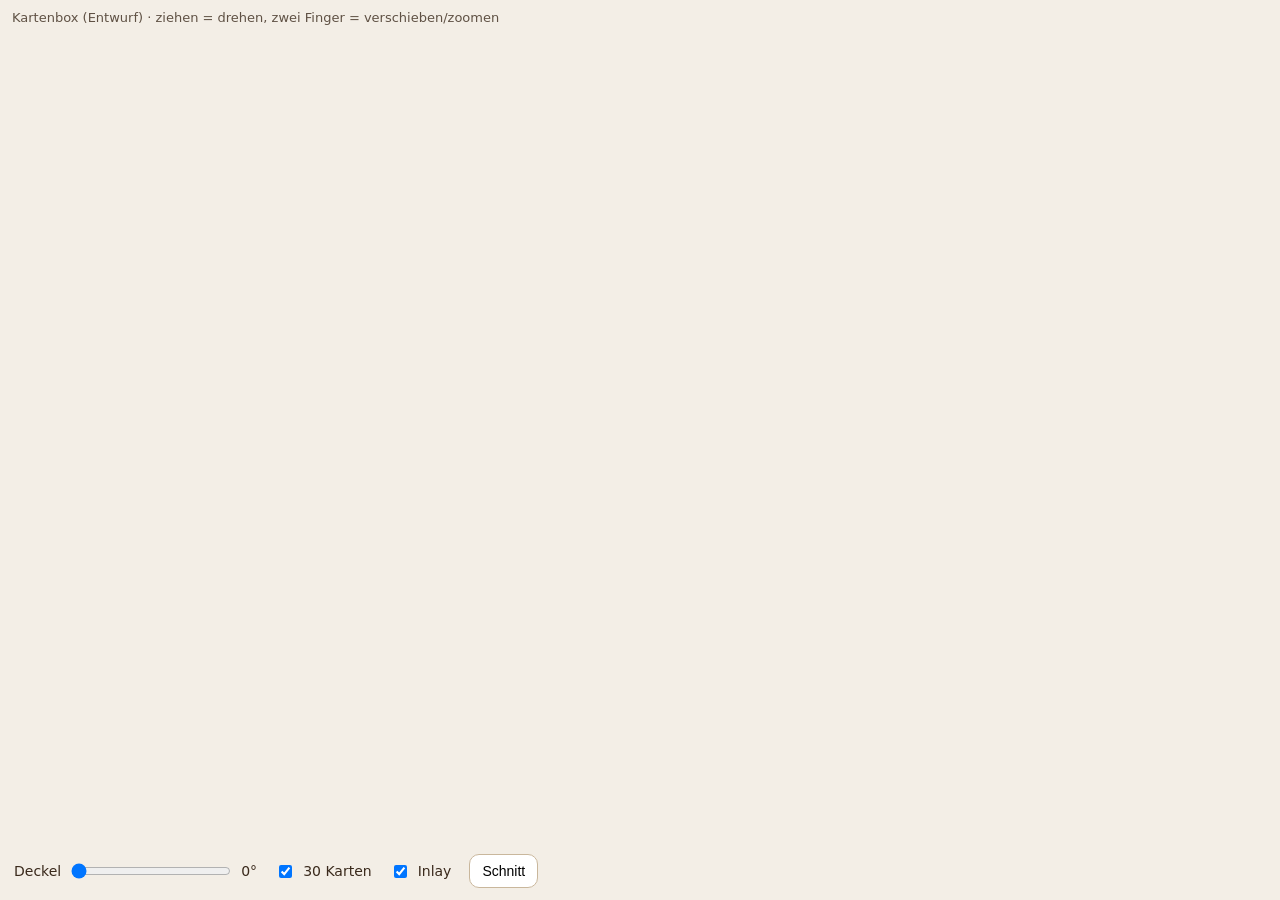
==== kartenbox/viewer_template.html @ e1a7c6df "Kartenbox für 30 Karten: Modell, Prüfung, STL/STEP/GLB, Probedrucke, Steckbrief-Nachtrag Co-Authored" ====
<!DOCTYPE html><html lang="de"><head><meta charset="utf-8"><meta name="viewport" content="width=device-width,initial-scale=1">
<title>Peppa Box Kartenbox 3D</title>
<style>html,body{margin:0;height:100%;background:#f3eee6;font-family:system-ui,sans-serif;color:#3a2a1c}
#c{position:fixed;inset:0;width:100%;height:100%}#ui{position:fixed;left:0;right:0;bottom:0;padding:12px 14px;background:rgba(243,238,230,.92);display:flex;flex-wrap:wrap;gap:10px 18px;align-items:center;font-size:14px}
label{display:flex;gap:8px;align-items:center}input[type=range]{width:160px}button{padding:8px 12px;border-radius:10px;border:1px solid #c9b79c;background:#fff;font-size:14px}
#h{position:fixed;top:10px;left:12px;font-size:13px;opacity:.8}</style></head><body>
<div id="h">Kartenbox (Entwurf) · ziehen = drehen, zwei Finger = verschieben/zoomen</div><canvas id="c"></canvas>
<div id="ui"><label>Deckel <input id="a" type="range" min="0" max="110" value="0"> <span id="av">0°</span></label>
<label><input id="k" type="checkbox" checked> 30 Karten</label><label><input id="i" type="checkbox" checked> Inlay</label><button id="v">Schnitt</button></div>
<script type="importmap">{"imports":{"three":"https://unpkg.com/three@0.160.0/build/three.module.js","three/addons/":"https://unpkg.com/three@0.160.0/examples/jsm/"}}</script>
<script type="module">
import * as THREE from 'three';
import {OrbitControls} from 'three/addons/controls/OrbitControls.js';
import {GLTFLoader} from 'three/addons/loaders/GLTFLoader.js';
const YH=@YH@, ZH=@ZH@, LX=@LX@;
const cv=document.getElementById('c');const r=new THREE.WebGLRenderer({canvas:cv,antialias:true});r.setPixelRatio(Math.min(devicePixelRatio,2));
const s=new THREE.Scene();s.background=new THREE.Color(0xf3eee6);
const cam=new THREE.PerspectiveCamera(35,1,1,3000);cam.position.set(260,200,330);
const ctl=new OrbitControls(cam,cv);ctl.target.set(0,60,-45);ctl.update();
s.add(new THREE.HemisphereLight(0xffffff,0xb59a7a,1.1));const d=new THREE.DirectionalLight(0xffffff,1.6);d.position.set(200,400,300);s.add(d);
const root=new THREE.Group();root.rotation.x=-Math.PI/2;s.add(root);
const pivot=new THREE.Group();pivot.position.set(0,YH,ZH);root.add(pivot);
let inl;const cards=new THREE.Group();root.add(cards);
const bin=Uint8Array.from(atob("@GLB@"),c=>c.charCodeAt(0));
new GLTFLoader().parse(bin.buffer,'',g=>{
 const find=n=>{let f=null;g.scene.traverse(o=>{if(o.name===n&&!f)f=o});return f};
 const col={basis:0xed731a,deckel:0xed731a,inlay:0xe6d1a8,stift:0x999aa3};
 const objs={};
 for(const n in col){const o=find(n);if(!o)continue;objs[n]=o;o.traverse(x=>{if(x.isMesh)x.material=new THREE.MeshStandardMaterial({color:col[n],roughness:.55,metalness:n==='stift'?.8:0,side:THREE.DoubleSide})});}
 root.add(objs.basis,objs.inlay,objs.stift);inl=objs.inlay;
 objs.deckel.position.set(0,-YH,-ZH);pivot.add(objs.deckel);
 build();},e=>console.error(e));
function build(){const mat=new THREE.MeshStandardMaterial({color:0x6f93b0,roughness:.6});
 const yf=2.52+0.3+2.1+2,SL=48,DV=2.1;
 const w=70,h=112,rr=5;const sh=new THREE.Shape();
 sh.moveTo(rr,0);sh.lineTo(w-rr,0);sh.quadraticCurveTo(w,0,w,rr);sh.lineTo(w,h-rr);sh.quadraticCurveTo(w,h,w-rr,h);sh.lineTo(rr,h);sh.quadraticCurveTo(0,h,0,h-rr);sh.lineTo(0,rr);sh.quadraticCurveTo(0,0,rr,0);
 const geo=new THREE.ExtrudeGeometry(sh,{depth:3.9,bevelEnabled:false});
 geo.applyMatrix4(new THREE.Matrix4().set(0,0,1,0, 1,0,0,0, 0,1,0,0, 0,0,0,1)); // Form-x→y, Form-y→z, Tiefe→x
 for(let k=0;k<3;k++){const xc0=-LX/2+DV+k*(SL+DV);for(let i=0;i<10;i++){
  const m=new THREE.Mesh(geo,mat);m.position.set(xc0+i*4+(k===0?7:0),yf,5);cards.add(m);}}}
const a=document.getElementById('a');a.oninput=()=>{document.getElementById('av').textContent=a.value+'°';pivot.rotation.x=-a.value*Math.PI/180;};
document.getElementById('k').onchange=e=>cards.visible=e.target.checked;
document.getElementById('i').onchange=e=>{if(inl)inl.visible=e.target.checked};
let cut=false;document.getElementById('v').onclick=()=>{cut=!cut;r.localClippingEnabled=cut;const pl=[new THREE.Plane(new THREE.Vector3(1,0,0),0)];s.traverse(o=>{if(o.isMesh)o.material.clippingPlanes=cut?pl:[]});};
function rs(){const w=innerWidth,h=innerHeight;r.setSize(w,h,false);cam.aspect=w/h;cam.updateProjectionMatrix();}addEventListener('resize',rs);rs();
(function loop(){requestAnimationFrame(loop);ctl.update();r.render(s,cam)})();
</script></body></html>
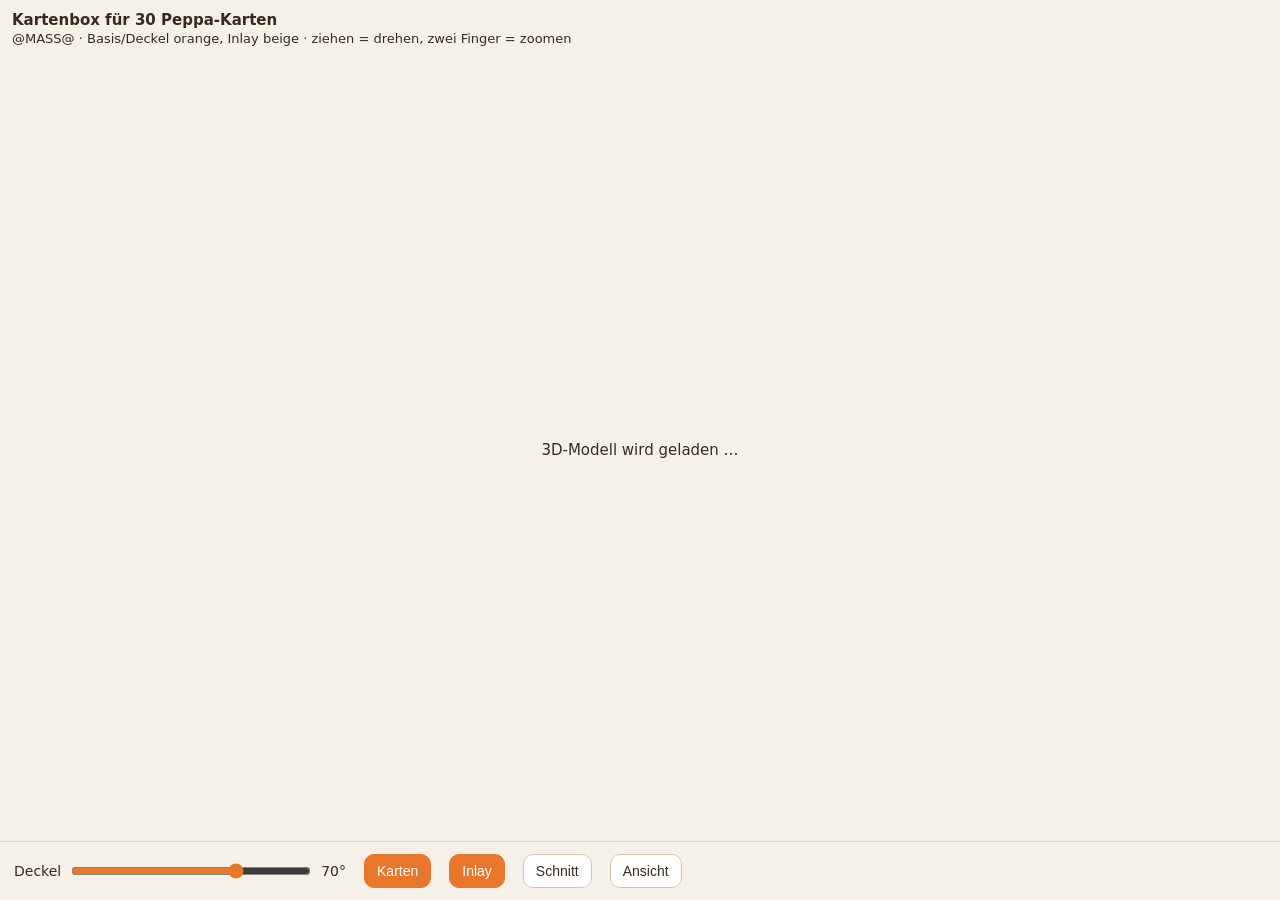
==== commit e8504ba7: "Kartenbox v2: organische Form, Karten mit Cover nach vorn (15° geneigt), bündiger Schnappverschluss," ====
--- a/kartenbox/viewer_template.html
+++ b/kartenbox/viewer_template.html
@@ -1,47 +1,85 @@
-<!DOCTYPE html><html lang="de"><head><meta charset="utf-8"><meta name="viewport" content="width=device-width,initial-scale=1">
+<!DOCTYPE html>
+<html lang="de">
+<head>
+<meta charset="utf-8">
+<meta name="viewport" content="width=device-width,initial-scale=1">
 <title>Peppa Box Kartenbox 3D</title>
-<style>html,body{margin:0;height:100%;background:#f3eee6;font-family:system-ui,sans-serif;color:#3a2a1c}
-#c{position:fixed;inset:0;width:100%;height:100%}#ui{position:fixed;left:0;right:0;bottom:0;padding:12px 14px;background:rgba(243,238,230,.92);display:flex;flex-wrap:wrap;gap:10px 18px;align-items:center;font-size:14px}
-label{display:flex;gap:8px;align-items:center}input[type=range]{width:160px}button{padding:8px 12px;border-radius:10px;border:1px solid #c9b79c;background:#fff;font-size:14px}
-#h{position:fixed;top:10px;left:12px;font-size:13px;opacity:.8}</style></head><body>
-<div id="h">Kartenbox (Entwurf) · ziehen = drehen, zwei Finger = verschieben/zoomen</div><canvas id="c"></canvas>
-<div id="ui"><label>Deckel <input id="a" type="range" min="0" max="110" value="0"> <span id="av">0°</span></label>
-<label><input id="k" type="checkbox" checked> 30 Karten</label><label><input id="i" type="checkbox" checked> Inlay</label><button id="v">Schnitt</button></div>
+<style>
+  html,body{margin:0;height:100%;background:#f5f0e8;font-family:system-ui,-apple-system,"Segoe UI",sans-serif;color:#3b2a1c;overflow:hidden}
+  #c{position:fixed;inset:0;width:100%;height:100%;touch-action:none}
+  #top{position:fixed;top:10px;left:12px;right:12px;font-size:13px;line-height:1.35;pointer-events:none}
+  #top b{font-size:15px}
+  #ui{position:fixed;left:0;right:0;bottom:0;padding:12px 14px calc(12px + env(safe-area-inset-bottom));background:rgba(245,240,232,.94);
+      display:flex;flex-wrap:wrap;gap:10px 18px;align-items:center;font-size:14px;border-top:1px solid #e3d8c6}
+  label{display:flex;gap:8px;align-items:center}
+  input[type=range]{width:min(52vw,240px);accent-color:#e9772b}
+  button{padding:8px 12px;border-radius:10px;border:1px solid #d6c4a8;background:#fff;color:#3b2a1c;font-size:14px}
+  button.on{background:#e9772b;color:#fff;border-color:#e9772b}
+  #load{position:fixed;inset:0;display:flex;align-items:center;justify-content:center;font-size:15px}
+</style>
+</head>
+<body>
+<canvas id="c"></canvas>
+<div id="top"><b>Kartenbox für 30 Peppa-Karten</b><br>@MASS@ · Basis/Deckel orange, Inlay beige · ziehen = drehen, zwei Finger = zoomen</div>
+<div id="load">3D-Modell wird geladen …</div>
+<div id="ui">
+  <label>Deckel <input id="a" type="range" min="0" max="@STOP@" value="70"> <span id="av">70°</span></label>
+  <button id="bk" class="on">Karten</button>
+  <button id="bi" class="on">Inlay</button>
+  <button id="bs">Schnitt</button>
+  <button id="bv">Ansicht</button>
+</div>
 <script type="importmap">{"imports":{"three":"https://unpkg.com/three@0.160.0/build/three.module.js","three/addons/":"https://unpkg.com/three@0.160.0/examples/jsm/"}}</script>
 <script type="module">
 import * as THREE from 'three';
 import {OrbitControls} from 'three/addons/controls/OrbitControls.js';
 import {GLTFLoader} from 'three/addons/loaders/GLTFLoader.js';
-const YH=@YH@, ZH=@ZH@, LX=@LX@;
-const cv=document.getElementById('c');const r=new THREE.WebGLRenderer({canvas:cv,antialias:true});r.setPixelRatio(Math.min(devicePixelRatio,2));
-const s=new THREE.Scene();s.background=new THREE.Color(0xf3eee6);
-const cam=new THREE.PerspectiveCamera(35,1,1,3000);cam.position.set(260,200,330);
-const ctl=new OrbitControls(cam,cv);ctl.target.set(0,60,-45);ctl.update();
-s.add(new THREE.HemisphereLight(0xffffff,0xb59a7a,1.1));const d=new THREE.DirectionalLight(0xffffff,1.6);d.position.set(200,400,300);s.add(d);
-const root=new THREE.Group();root.rotation.x=-Math.PI/2;s.add(root);
-const pivot=new THREE.Group();pivot.position.set(0,YH,ZH);root.add(pivot);
-let inl;const cards=new THREE.Group();root.add(cards);
+const YH=@YH@, ZH=@ZH@, H=@H@;
+const cv=document.getElementById('c');
+const R=new THREE.WebGLRenderer({canvas:cv,antialias:true});
+R.setPixelRatio(Math.min(devicePixelRatio,2)); R.localClippingEnabled=true;
+R.toneMapping=THREE.ACESFilmicToneMapping; R.toneMappingExposure=1.05;
+const S=new THREE.Scene(); S.background=new THREE.Color(0xf5f0e8);
+const cam=new THREE.PerspectiveCamera(32,1,1,5000);
+const ctl=new OrbitControls(cam,cv); ctl.enableDamping=true;
+const views=[[260,230,330],[-60,260,420],[420,90,0],[-300,220,-330]];
+let vi=0; function setView(i){const v=views[i];cam.position.set(v[0],v[1],v[2]);ctl.target.set(0,55,0);ctl.update();}
+setView(0);
+S.add(new THREE.HemisphereLight(0xffffff,0xc8b39a,1.2));
+const d1=new THREE.DirectionalLight(0xffffff,1.6); d1.position.set(250,420,300); S.add(d1);
+const d2=new THREE.DirectionalLight(0xffffff,0.5); d2.position.set(-300,200,-250); S.add(d2);
+const ground=new THREE.Mesh(new THREE.CircleGeometry(600,64),new THREE.MeshStandardMaterial({color:0xebe2d3,roughness:1}));
+ground.rotation.x=-Math.PI/2; ground.position.y=-0.2; S.add(ground);
+const clip=new THREE.Plane(new THREE.Vector3(1,0,0),40);
+const pivot=new THREE.Group(); pivot.position.set(0,ZH,-YH); S.add(pivot);
+const P={};
 const bin=Uint8Array.from(atob("@GLB@"),c=>c.charCodeAt(0));
 new GLTFLoader().parse(bin.buffer,'',g=>{
- const find=n=>{let f=null;g.scene.traverse(o=>{if(o.name===n&&!f)f=o});return f};
- const col={basis:0xed731a,deckel:0xed731a,inlay:0xe6d1a8,stift:0x999aa3};
- const objs={};
- for(const n in col){const o=find(n);if(!o)continue;objs[n]=o;o.traverse(x=>{if(x.isMesh)x.material=new THREE.MeshStandardMaterial({color:col[n],roughness:.55,metalness:n==='stift'?.8:0,side:THREE.DoubleSide})});}
- root.add(objs.basis,objs.inlay,objs.stift);inl=objs.inlay;
- objs.deckel.position.set(0,-YH,-ZH);pivot.add(objs.deckel);
- build();},e=>console.error(e));
-function build(){const mat=new THREE.MeshStandardMaterial({color:0x6f93b0,roughness:.6});
- const yf=2.52+0.3+2.1+2,SL=48,DV=2.1;
- const w=70,h=112,rr=5;const sh=new THREE.Shape();
- sh.moveTo(rr,0);sh.lineTo(w-rr,0);sh.quadraticCurveTo(w,0,w,rr);sh.lineTo(w,h-rr);sh.quadraticCurveTo(w,h,w-rr,h);sh.lineTo(rr,h);sh.quadraticCurveTo(0,h,0,h-rr);sh.lineTo(0,rr);sh.quadraticCurveTo(0,0,rr,0);
- const geo=new THREE.ExtrudeGeometry(sh,{depth:3.9,bevelEnabled:false});
- geo.applyMatrix4(new THREE.Matrix4().set(0,0,1,0, 1,0,0,0, 0,1,0,0, 0,0,0,1)); // Form-x→y, Form-y→z, Tiefe→x
- for(let k=0;k<3;k++){const xc0=-LX/2+DV+k*(SL+DV);for(let i=0;i<10;i++){
-  const m=new THREE.Mesh(geo,mat);m.position.set(xc0+i*4+(k===0?7:0),yf,5);cards.add(m);}}}
-const a=document.getElementById('a');a.oninput=()=>{document.getElementById('av').textContent=a.value+'°';pivot.rotation.x=-a.value*Math.PI/180;};
-document.getElementById('k').onchange=e=>cards.visible=e.target.checked;
-document.getElementById('i').onchange=e=>{if(inl)inl.visible=e.target.checked};
-let cut=false;document.getElementById('v').onclick=()=>{cut=!cut;r.localClippingEnabled=cut;const pl=[new THREE.Plane(new THREE.Vector3(1,0,0),0)];s.traverse(o=>{if(o.isMesh)o.material.clippingPlanes=cut?pl:[]});};
-function rs(){const w=innerWidth,h=innerHeight;r.setSize(w,h,false);cam.aspect=w/h;cam.updateProjectionMatrix();}addEventListener('resize',rs);rs();
-(function loop(){requestAnimationFrame(loop);ctl.update();r.render(s,cam)})();
-</script></body></html>
+  const names=['basis','deckel','inlay','stift','karten'];
+  g.scene.traverse(o=>{ if(o.isMesh){ let n=o.name; let p=o; while(p&&!names.includes(n)){p=p.parent;n=p?p.name:'';}
+     const m=o.material; m.side=THREE.DoubleSide; m.clippingPlanes=[]; m.roughness=n==='karten'?0.7:0.55;
+     o.userData.part=n; } });
+  for(const n of names){ let f=null; g.scene.traverse(o=>{if(!f&&o.name===n)f=o}); if(f) P[n]=f; }
+  const all=[]; g.scene.traverse(o=>{if(o.isMesh) all.push(o)});
+  for(const o of all){ const n=o.userData.part; const wp=new THREE.Vector3(); o.getWorldPosition(wp);
+     const q=new THREE.Quaternion(); o.getWorldQuaternion(q); const sc=new THREE.Vector3(); o.getWorldScale(sc);
+     o.parent.remove(o); o.position.copy(wp); o.quaternion.copy(q); o.scale.copy(sc);
+     if(n==='deckel'){ o.position.sub(pivot.position); pivot.add(o);} else S.add(o);
+     (P['_'+n]=P['_'+n]||[]).push(o); }
+  document.getElementById('load').remove(); setAngle(70);
+},e=>{document.getElementById('load').textContent='Laden fehlgeschlagen: '+e;});
+function setAngle(a){ pivot.rotation.x=-a*Math.PI/180; document.getElementById('av').textContent=a+'°'; }
+document.getElementById('a').addEventListener('input',e=>setAngle(+e.target.value));
+function tog(id,part){ const b=document.getElementById(id); b.addEventListener('click',()=>{b.classList.toggle('on');
+  for(const o of (P['_'+part]||[])) o.visible=b.classList.contains('on');}); }
+tog('bk','karten'); tog('bi','inlay');
+document.getElementById('bs').addEventListener('click',e=>{const b=e.target; b.classList.toggle('on'); const on=b.classList.contains('on');
+  S.traverse(o=>{ if(o.isMesh&&o!==ground) o.material.clippingPlanes=on?[clip]:[]; });
+  if(on){cam.position.set(-430,90,0);ctl.target.set(0,60,0);ctl.update();} });
+document.getElementById('bv').addEventListener('click',()=>{vi=(vi+1)%views.length;setView(vi);});
+function size(){const w=innerWidth,h=innerHeight;R.setSize(w,h,false);cam.aspect=w/h;cam.updateProjectionMatrix();}
+addEventListener('resize',size); size();
+(function loop(){requestAnimationFrame(loop);ctl.update();R.render(S,cam);})();
+</script>
+</body>
+</html>
